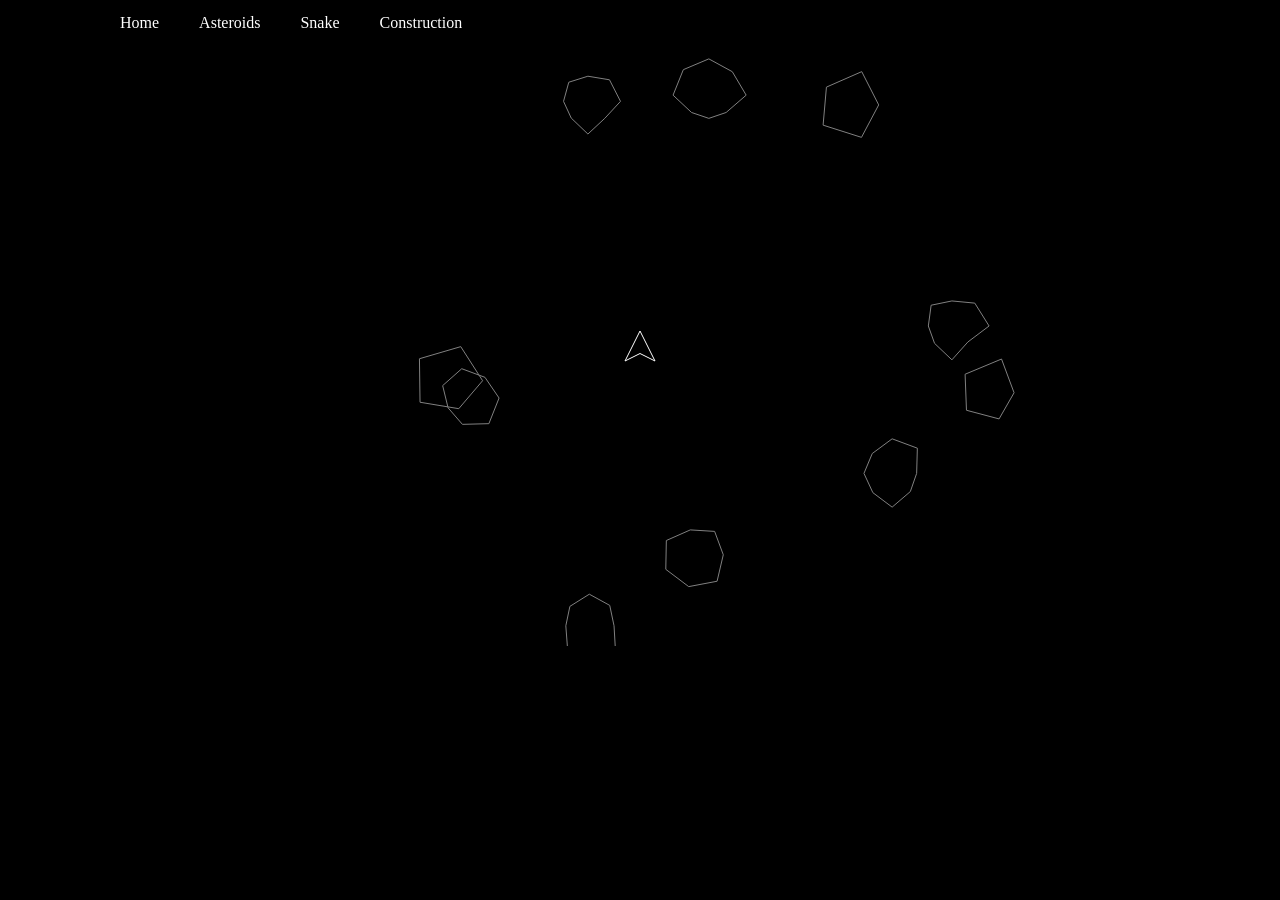
==== asteroids.html @ 32227c2a "New look for the website" ====
<!DOCTYPE html>
<html lang="en">
<head>
    <meta charset="UTF-8">
    <meta name="viewport" content="width=device-width, initial-scale=1.0">
    <title>Asteroids Game</title>
    <style>
        canvas {
            display: block;
            margin: 0 auto;
            background: black;
        }
        body {
            text-align: center;
            color: white;
            background: black;
        }
    </style>
    <link rel="stylesheet" href="style.css">
</head>
<body>
    <div class="navbar">
      <a href="index.html" class="navbar-button">
        Home
      </a>
      <a href="asteroids.html" class="navbar-button">
        Asteroids
      </a>
      <a href="snake.html" class="navbar-button">
        Snake
      </a>
      <a href="construction.html" class="navbar-button">
        Construction
      </a>
    </div>
    <canvas id="gameCanvas" width="800" height="600"></canvas>
    <script>
        const canvas = document.getElementById("gameCanvas");
        const context = canvas.getContext("2d");

        // Colors
        const WHITE = "white";
        const GREY = "grey";

        // Screen dimensions
        const SCREEN_WIDTH = 800;
        const SCREEN_HEIGHT = 600;

        // Initialize variables
        const keys = {};
        let player, projectiles, asteroids, gameOver, gameWon;

        document.addEventListener("keydown", (event) => {
            keys[event.key] = true;
            if (event.key === " " && (gameOver || gameWon)) {
                resetGame();
            }
        });

        document.addEventListener("keyup", (event) => {
            keys[event.key] = false;
        });

        class Player {
            constructor() {
                this.width = 30;
                this.height = 30;
                this.x = SCREEN_WIDTH / 2;
                this.y = SCREEN_HEIGHT / 2;
                this.angle = 0;
                this.speed = 0.1;
                this.velocityX = 0;
                this.velocityY = 0;
                this.shootDelay = 200;  // Time between shots in milliseconds
                this.lastShotTime = performance.now();
            }

            draw() {
                context.save();
                context.translate(this.x, this.y);
                context.rotate((this.angle) * Math.PI / 180);
                context.beginPath();
                context.moveTo(0, -this.height / 2);
                context.lineTo(-this.width / 2, this.height / 2);
                context.lineTo(0, this.height / 4);
                context.lineTo(this.width / 2, this.height / 2);
                context.closePath();
                context.strokeStyle = WHITE;
                context.stroke();
                context.restore();
            }

            update() {
                if (keys["ArrowLeft"]) {
                    this.angle -= 5;
                }
                if (keys["ArrowRight"]) {
                    this.angle += 5;
                }
                if (keys["ArrowUp"]) {
                    this.velocityX += this.speed * Math.cos((this.angle - 90) * Math.PI / 180);
                    this.velocityY += this.speed * Math.sin((this.angle - 90) * Math.PI / 180);
                }

                this.x += this.velocityX;
                this.y += this.velocityY;

                // Screen wrap-around
                if (this.x < 0) this.x = SCREEN_WIDTH;
                if (this.x > SCREEN_WIDTH) this.x = 0;
                if (this.y < 0) this.y = SCREEN_HEIGHT;
                if (this.y > SCREEN_HEIGHT) this.y = 0;

                // Continuous shooting
                if (keys[" "]) {
                    this.shoot();
                }
            }

            shoot() {
                const currentTime = performance.now();
                if (currentTime - this.lastShotTime > this.shootDelay) {
                    const projectile = new Projectile(this.x, this.y, this.angle - 90);
                    projectiles.push(projectile);
                    this.lastShotTime = currentTime;
                }
            }
        }

        class Projectile {
            constructor(x, y, angle) {
                this.x = x;
                this.y = y;
                this.angle = angle;
                this.speed = 10;
            }

            draw() {
                context.save();
                context.translate(this.x, this.y);
                context.rotate(this.angle * Math.PI / 180);
                context.beginPath();
                context.moveTo(-5, 0);
                context.lineTo(5, 0);
                context.strokeStyle = WHITE;
                context.stroke();
                context.restore();
            }

            update() {
                this.x += this.speed * Math.cos(this.angle * Math.PI / 180);
                this.y += this.speed * Math.sin(this.angle * Math.PI / 180);

                // Remove projectile if it goes off screen
                if (this.x < 0 || this.x > SCREEN_WIDTH || this.y < 0 || this.y > SCREEN_HEIGHT) {
                    const index = projectiles.indexOf(this);
                    if (index > -1) {
                        projectiles.splice(index, 1);
                    }
                }
            }
        }

        class Asteroid {
            constructor(x = null, y = null, size = 75) {
                this.size = size;
                this.x = x !== null ? x : Math.random() * SCREEN_WIDTH;
                this.y = y !== null ? y : Math.random() * SCREEN_HEIGHT;
                this.speed = Math.random() * 3 + 1;
                this.direction = Math.random() * 360;
                this.vertices = Math.floor(Math.random() * 4) + 5;
                this.points = this.generatePoints();
            }

            generatePoints() {
                const angleStep = 360 / this.vertices;
                const points = [];
                for (let i = 0; i < this.vertices; i++) {
                    const angle = i * angleStep * Math.PI / 180;
                    const radius = Math.random() * (this.size * 0.5 - this.size * 0.3) + this.size * 0.3;
                    const x = this.size / 2 + radius * Math.cos(angle);
                    const y = this.size / 2 + radius * Math.sin(angle);
                    points.push({ x, y });
                }
                return points;
            }

            draw() {
                context.save();
                context.translate(this.x, this.y);
                context.beginPath();
                context.moveTo(this.points[0].x, this.points[0].y);
                for (const point of this.points) {
                    context.lineTo(point.x, point.y);
                }
                context.closePath();
                context.strokeStyle = GREY;
                context.stroke();
                context.restore();
            }

            update() {
                this.x += this.speed * Math.cos(this.direction * Math.PI / 180);
                this.y -= this.speed * Math.sin(this.direction * Math.PI / 180);

                // Screen wrap-around
                if (this.x < 0) this.x = SCREEN_WIDTH;
                if (this.x > SCREEN_WIDTH) this.x = 0;
                if (this.y < 0) this.y = SCREEN_HEIGHT;
                if (this.y > SCREEN_HEIGHT) this.y = 0;
            }

            split() {
                if (this.size > 18.75) {  // Minimum size to split (25% of 75)
                    return [new Asteroid(this.x, this.y, this.size / 2), new Asteroid(this.x, this.y, this.size / 2)];
                } else {
                    return [];
                }
            }
        }

        function resetGame() {
            player = new Player();
            projectiles = [];
            asteroids = Array.from({ length: 10 }, () => new Asteroid());
            gameOver = false;
            gameWon = false;
        }

        function update() {
            context.clearRect(0, 0, SCREEN_WIDTH, SCREEN_HEIGHT);

            if (!gameOver && !gameWon) {
                player.update();
                for (const projectile of projectiles) {
                    projectile.update();
                }
                for (const asteroid of asteroids) {
                    asteroid.update();
                }

                // Check for collisions
                for (const asteroid of asteroids) {
                    const distance = Math.hypot(player.x - asteroid.x, player.y - asteroid.y);
                    if (distance < asteroid.size / 2) {
                        gameOver = true;
                    }
                }

                // Check for projectile-asteroid collisions
                for (const projectile of projectiles) {
                    for (const asteroid of asteroids) {
                        const distance = Math.hypot(projectile.x - asteroid.x, projectile.y - asteroid.y);
                        if (distance < asteroid.size / 2) {
                            const indexAsteroid = asteroids.indexOf(asteroid);
                            if (indexAsteroid > -1) {
                                asteroids.splice(indexAsteroid, 1);
                                const splitAsteroids = asteroid.split();
                                asteroids.push(...splitAsteroids);
                            }
                            const indexProjectile = projectiles.indexOf(projectile);
                            if (indexProjectile > -1) {
                                projectiles.splice(indexProjectile, 1);
                            }
                        }
                    }
                }

                // Check if all asteroids are cleared
                if (asteroids.length === 0) {
                    gameWon = true;
                }
            }

            // Draw everything
            player.draw();
            for (const projectile of projectiles) {
                projectile.draw();
            }
            for (const asteroid of asteroids) {
                asteroid.draw();
            }

            if (gameOver) {
                context.font = "72px Arial";
                context.fillStyle = WHITE;
                context.fillText("GAME OVER", SCREEN_WIDTH / 2 - 200, SCREEN_HEIGHT / 2);
                context.font = "36px Arial";
                context.fillText("(Press spacebar for new game)", SCREEN_WIDTH / 2 - 200, SCREEN_HEIGHT / 2 + 50);
            } else if (gameWon) {
                context.font = "72px Arial";
                context.fillStyle = WHITE;
                context.fillText("YOU WON!", SCREEN_WIDTH / 2 - 150, SCREEN_HEIGHT / 2);
                context.font = "36px Arial";
                context.fillText("(Press spacebar for new game)", SCREEN_WIDTH / 2 - 200, SCREEN_HEIGHT / 2 + 50);
            }

            requestAnimationFrame(update);
        }

        resetGame();
        update();
    </script>
</body>
</html>
---- style.css ----
body {
 margin: 0
}

a {
  line-height: 25px;
  border-bottom: 1px solid transparent;
}

a, a:visited, a:hover, a:active {
  color: inherit;
  text-decoration: none;
}

a:hover {
  border-bottom: 1px solid currentColor;
  text-decoration: none;
}

.navbar {
  padding: 10px 100px;
  display: flex;
  justify-content: flex-start;
  z-index: 9999;
}

.home .navbar {
  position: absolute;
}

.navbar-button {
  margin: 0 20px;
}

.centered {
  display: flex;
  flex-direction: column;
  justify-content: center;
  translate: 0 50%;
}

.home {
  background-color: #12110f;
  color: #ffffe8;
  font-family: 'Raleway', sans-serif;
  height: 100vh;
}

.home:before {
  display: flex;
  justify-content: center;
  content: url(background.jpg);
  position: absolute;
  width: 100%;
  height: 100vh;
  overflow: hidden;
}

.title {
  font-family: 'Great Vibes', cursive;
  font-size: 120px;
  text-align: center;
  white-space: nowrap;
  /* text-shadow: 20px 10px 10px #000; */
}

.soontm {
  font-size: 40px;
  padding: 20px 100px;
  text-align: center;
}

.footer {
}

.shop {
  display: flex;
  flex-direction: column;
  justify-content: space-between;
  background-color: lightgrey;
  color: #0000000;
  font-family: 'Raleway', sans-serif;
  height: 100vh;
  overflow: hidden;
}

.shop-title {
  font-family: 'Great Vibes', cursive;
  font-size: 120px;
  /* padding: 30px 0; */
  text-align: center;
  white-space: nowrap;
}

.shop .centered {
  display: flex;
  flex-direction: row;
  flex-wrap: wrap;
  justify-content: center;
  translate: 0;
  height: 1080px;
  overflow: hidden;
}

.shop .product {
  display: flex;
  justify-content: center;
  flex-direction: column;
  margin: 20px;
  width: 250px;
  height: 500px;
  overflow: hidden;
}

.shop .product:hover {
  border-bottom: 1px solid currentColor;
  text-decoration: none;
}

.shop .product-image {
  display: flex;
  justify-content: center;
  overflow: hidden;
}

.shop .product-description {
  height: 50px;
  margin-top: 20px;
  text-align: center;
}

.shop .footer {
  height: 350px;
  padding: 0 100px;
}

.shop .footer .footer-title {
  font-size: 40px;
}

.shop .footer .footer-description {
  margin-top: 10px;
}

.blog {
  background-color: #f9f7f4;
  color: #000000;
  font-family: 'Raleway', sans-serif;
  height: 100vh;
  overflow: hidden;
}

.blog .centered {
  margin-top: 50px;
  translate: 0;
}

.blog .container {
  display: flex;
  flex-direction: column;
  justify-content: space-between;
  padding: 0 100px;
}

.blog .container .post {
  padding: 50px;
  margin-bottom: 20px;
  box-shadow: 0 1px 10px 0 rgb(0 0 0 / 15%);
}

.construction {
  background-color: orange;
  color: #000000;
  font-family: 'Raleway', sans-serif;
  height: 100vh;
  overflow: hidden;
}

.construction .centered {
  display: flex;
  justify-content: center;
  align-items: center;
  height: 100%;
  translate: 0;
  position: relative;
}

.construction .centered .info {
  display: flex;
  justify-content: center;
  align-items: center;
  position: absolute;
  top: 0;
  left: 0;
  width: 100%;
  height: 100%;
}

.construction .centered .info .info-container {
  display: flex;
  justify-content: center;
  align-items: center;
  text-align: center;
  background-color: orange;
  font-weight: bold;
  font-size: 100px;
  width: 920px;
  height: 560px;

}

.construction .centered .container {
  background-color: orange;
  width: 1080px;
  height: 720px;
  overflow: hidden;
  box-shadow: 0 1px 10px 0 rgb(0 0 0 / 15%);
}

.construction .centered .container .bar {
  height: 100px;
  width: 9999px;
  margin-bottom: 150px;
  background-color: #000000;
  transform: rotate(-45deg);
  translate: -50% 0;
}

@media screen and (max-width: 800px) {
  .title {
    font-size: 80px;
  }

  .soontm {
    font-size: 20px;
    padding: 100px;
  }
}

@media screen and (max-width: 768px) {
  .shop .centered {
    height: 1080px;
  }
}
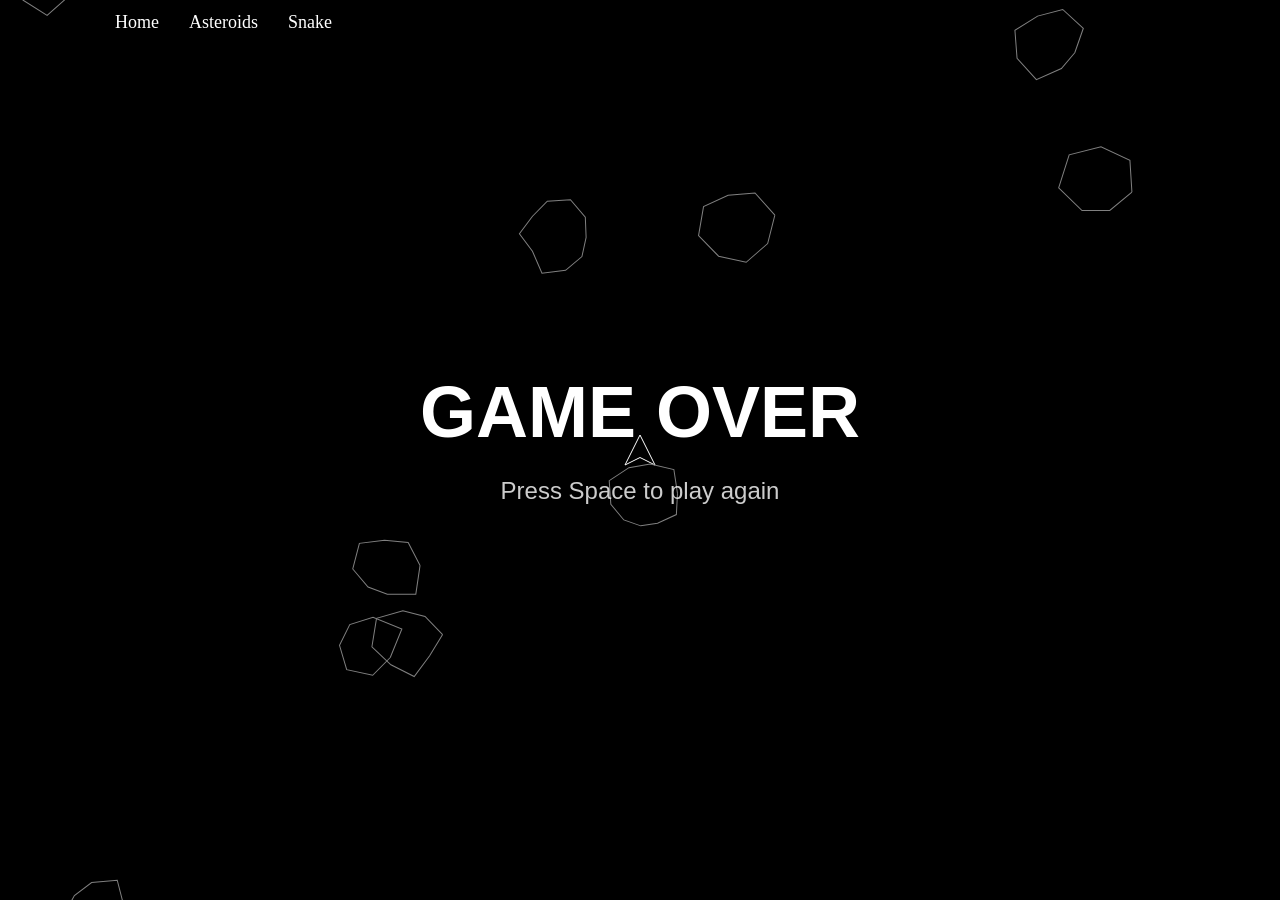
==== commit 7e79b5c5: "New home page and fixed issues with asteroids game speed" ====
--- a/asteroids.html
+++ b/asteroids.html
@@ -1,305 +1,318 @@
 <!DOCTYPE html>
 <html lang="en">
 <head>
-    <meta charset="UTF-8">
-    <meta name="viewport" content="width=device-width, initial-scale=1.0">
-    <title>Asteroids Game</title>
-    <style>
-        canvas {
-            display: block;
-            margin: 0 auto;
-            background: black;
-        }
-        body {
-            text-align: center;
-            color: white;
-            background: black;
-        }
-    </style>
-    <link rel="stylesheet" href="style.css">
+  <meta charset="UTF-8" />
+  <meta name="viewport" content="width=device-width, initial-scale=1.0"/>
+  <title>Asteroids Game</title>
+  <style>
+    html, body {
+      margin: 0;
+      padding: 0;
+      background: black;
+      color: white;
+      overflow: hidden;
+      height: 100%;
+      width: 100%;
+    }
+
+    /* ✅ Simple text links for navbar */
+    .navbar {
+      position: absolute;
+      padding: 10px 100px;
+      width: 100%;
+      z-index: 10;
+    }
+    .navbar a {
+      color: white;
+      text-decoration: none;
+      margin: 0 15px;
+      font-size: 18px;
+    }
+    .navbar a:hover {
+      text-decoration: underline;
+    }
+
+    /* ✅ Canvas fills full screen */
+    canvas {
+      display: block;
+      position: absolute;
+      top: 0;
+      left: 0;
+      width: 100vw;
+      height: 100vh;
+      background: black;
+    }
+
+    /* ✅ Overlay for win/lose messages */
+    .overlay {
+      position: absolute;
+      inset: 0;
+      display: flex;
+      flex-direction: column;
+      align-items: center;
+      justify-content: center;
+      pointer-events: none;
+      text-align: center;
+      color: white;
+      font-family: Arial, sans-serif;
+      z-index: 5;
+    }
+    .overlay h1 {
+      font-size: 72px;
+      margin: 0;
+    }
+    .overlay p {
+      font-size: 24px;
+      opacity: 0.8;
+    }
+  </style>
+  <link rel="stylesheet" href="style.css">
 </head>
 <body>
-    <div class="navbar">
-      <a href="index.html" class="navbar-button">
-        Home
-      </a>
-      <a href="asteroids.html" class="navbar-button">
-        Asteroids
-      </a>
-      <a href="snake.html" class="navbar-button">
-        Snake
-      </a>
-      <a href="construction.html" class="navbar-button">
-        Construction
-      </a>
-    </div>
-    <canvas id="gameCanvas" width="800" height="600"></canvas>
-    <script>
-        const canvas = document.getElementById("gameCanvas");
-        const context = canvas.getContext("2d");
-
-        // Colors
-        const WHITE = "white";
-        const GREY = "grey";
-
-        // Screen dimensions
-        const SCREEN_WIDTH = 800;
-        const SCREEN_HEIGHT = 600;
-
-        // Initialize variables
-        const keys = {};
-        let player, projectiles, asteroids, gameOver, gameWon;
-
-        document.addEventListener("keydown", (event) => {
-            keys[event.key] = true;
-            if (event.key === " " && (gameOver || gameWon)) {
-                resetGame();
+  <div class="navbar">
+    <a href="index.html">Home</a>
+    <a href="asteroids.html">Asteroids</a>
+    <a href="snake.html">Snake</a>
+  </div>
+
+  <canvas id="gameCanvas"></canvas>
+  <div class="overlay" id="overlay"></div>
+
+  <script>
+    const canvas = document.getElementById("gameCanvas");
+    const ctx = canvas.getContext("2d");
+    const overlay = document.getElementById("overlay");
+
+    const keys = {};
+    document.addEventListener("keydown", (e) => {
+      keys[e.key] = true;
+      if ((e.key === " " || e.code === "Space") && (gameOver || gameWon)) resetGame();
+      if (["ArrowUp","ArrowDown","ArrowLeft","ArrowRight"," "].includes(e.key)) e.preventDefault();
+    });
+    document.addEventListener("keyup", (e) => keys[e.key] = false);
+
+    let SCREEN_WIDTH = window.innerWidth;
+    let SCREEN_HEIGHT = window.innerHeight;
+
+    function resizeCanvas() {
+      SCREEN_WIDTH = window.innerWidth;
+      SCREEN_HEIGHT = window.innerHeight;
+      canvas.width = SCREEN_WIDTH;
+      canvas.height = SCREEN_HEIGHT;
+    }
+    window.addEventListener("resize", resizeCanvas);
+    resizeCanvas();
+
+    const WHITE = "white";
+    const GREY = "grey";
+    const toRad = d => d * Math.PI / 180;
+    const dist = (x1,y1,x2,y2)=>Math.hypot(x2-x1,y2-y1);
+
+    let player, projectiles, asteroids, gameOver, gameWon, lastTime = 0;
+
+    class Player {
+      constructor() {
+        this.x = SCREEN_WIDTH/2;
+        this.y = SCREEN_HEIGHT/2;
+        this.angle = 0;
+        this.vx = 0;
+        this.vy = 0;
+        this.turnSpeed = 240;
+        this.thrust = 200;
+        this.radius = 12;
+        this.width = 30;
+        this.height = 30;
+        this.shootDelay = 0.18;
+        this.timeSinceLastShot = 0;
+      }
+
+      update(dt) {
+        if (keys["ArrowLeft"]) this.angle -= this.turnSpeed * dt;
+        if (keys["ArrowRight"]) this.angle += this.turnSpeed * dt;
+
+        if (keys["ArrowUp"]) {
+          const r = toRad(this.angle - 90);
+          this.vx += Math.cos(r) * this.thrust * dt;
+          this.vy += Math.sin(r) * this.thrust * dt;
+        }
+
+        this.x += this.vx * dt;
+        this.y += this.vy * dt;
+
+        // Wrap around screen edges
+        if (this.x < -this.radius) this.x = SCREEN_WIDTH + this.radius;
+        if (this.x > SCREEN_WIDTH + this.radius) this.x = -this.radius;
+        if (this.y < -this.radius) this.y = SCREEN_HEIGHT + this.radius;
+        if (this.y > SCREEN_HEIGHT + this.radius) this.y = -this.radius;
+
+        this.timeSinceLastShot += dt;
+        if (keys[" "]) this.shoot();
+      }
+
+      shoot() {
+        if (this.timeSinceLastShot >= this.shootDelay) {
+          const r = toRad(this.angle - 90);
+          projectiles.push(new Projectile(this.x, this.y, r));
+          this.timeSinceLastShot = 0;
+        }
+      }
+
+      draw() {
+        ctx.save();
+        ctx.translate(this.x, this.y);
+        ctx.rotate(toRad(this.angle));
+        ctx.beginPath();
+        ctx.moveTo(0, -this.height / 2);
+        ctx.lineTo(-this.width / 2, this.height / 2);
+        ctx.lineTo(0, this.height / 4);
+        ctx.lineTo(this.width / 2, this.height / 2);
+        ctx.closePath();
+        ctx.strokeStyle = WHITE;
+        ctx.stroke();
+        ctx.restore();
+      }
+    }
+
+    class Projectile {
+      constructor(x,y,angle) {
+        this.x = x; this.y = y; this.angle = angle;
+        this.speed = 560;
+        this.r = 3;
+        this.life = 1.2;
+      }
+      update(dt) {
+        this.x += Math.cos(this.angle) * this.speed * dt;
+        this.y += Math.sin(this.angle) * this.speed * dt;
+        this.life -= dt;
+        if (this.life <= 0) this.dead = true;
+        if (this.x < -10 || this.x > SCREEN_WIDTH+10 || this.y < -10 || this.y > SCREEN_HEIGHT+10) this.dead = true;
+      }
+      draw() {
+        ctx.beginPath();
+        ctx.arc(this.x, this.y, this.r, 0, Math.PI*2);
+        ctx.strokeStyle = WHITE;
+        ctx.stroke();
+      }
+    }
+
+    class Asteroid {
+      constructor(x=null, y=null, size=75) {
+        this.x = x ?? Math.random()*SCREEN_WIDTH;
+        this.y = y ?? Math.random()*SCREEN_HEIGHT;
+        this.size = size;
+        this.radius = size*0.5;
+        const dir = Math.random()*Math.PI*2;
+        const speed = 40 + Math.random()*70;
+        this.vx = Math.cos(dir)*speed;
+        this.vy = Math.sin(dir)*speed;
+        this.vertices = 6 + Math.floor(Math.random()*5);
+        this.points = this.makePoints();
+        this.rotation = 0;
+        this.rotSpeed = (Math.random()-0.5)*1.2;
+      }
+      makePoints() {
+        const pts=[];
+        for(let i=0;i<this.vertices;i++){
+          const t = (i/this.vertices)*Math.PI*2;
+          const r = this.radius*(0.7+Math.random()*0.4);
+          pts.push({x:Math.cos(t)*r,y:Math.sin(t)*r});
+        }
+        pts.push(pts[0]);
+        return pts;
+      }
+      update(dt){
+        this.x+=this.vx*dt;
+        this.y+=this.vy*dt;
+        this.rotation+=this.rotSpeed*dt;
+        if (this.x < -this.radius) this.x = SCREEN_WIDTH + this.radius;
+        if (this.x > SCREEN_WIDTH + this.radius) this.x = -this.radius;
+        if (this.y < -this.radius) this.y = SCREEN_HEIGHT + this.radius;
+        if (this.y > SCREEN_HEIGHT + this.radius) this.y = -this.radius;
+      }
+      draw(){
+        ctx.save();
+        ctx.translate(this.x,this.y);
+        ctx.rotate(this.rotation);
+        ctx.beginPath();
+        ctx.moveTo(this.points[0].x,this.points[0].y);
+        for(const p of this.points) ctx.lineTo(p.x,p.y);
+        ctx.strokeStyle = GREY;
+        ctx.stroke();
+        ctx.restore();
+      }
+      split(){
+        if(this.size>22){
+          return [
+            new Asteroid(this.x,this.y,this.size*0.55),
+            new Asteroid(this.x,this.y,this.size*0.55)
+          ];
+        }
+        return [];
+      }
+    }
+
+    function resetGame(){
+      player = new Player();
+      projectiles = [];
+      asteroids = Array.from({length:10}, ()=>new Asteroid());
+      gameOver = false; gameWon = false;
+      overlay.innerHTML = "";
+      lastTime = 0;
+    }
+
+    function update(ts){
+      if(!lastTime) lastTime=ts;
+      const dt = Math.min((ts-lastTime)/1000,0.05);
+      lastTime=ts;
+
+      if(!gameOver && !gameWon){
+        player.update(dt);
+        for(const p of projectiles)p.update(dt);
+        for(const a of asteroids)a.update(dt);
+
+        for(const a of asteroids){
+          if(dist(player.x,player.y,a.x,a.y)<player.radius+a.radius){
+            gameOver=true;
+          }
+        }
+
+        outer: for(let i=projectiles.length-1;i>=0;i--){
+          const p=projectiles[i];
+          for(let j=asteroids.length-1;j>=0;j--){
+            const a=asteroids[j];
+            if(dist(p.x,p.y,a.x,a.y)<p.r+a.radius){
+              asteroids.splice(j,1);
+              projectiles.splice(i,1);
+              const kids=a.split();
+              asteroids.push(...kids);
+              continue outer;
             }
-        });
-
-        document.addEventListener("keyup", (event) => {
-            keys[event.key] = false;
-        });
-
-        class Player {
-            constructor() {
-                this.width = 30;
-                this.height = 30;
-                this.x = SCREEN_WIDTH / 2;
-                this.y = SCREEN_HEIGHT / 2;
-                this.angle = 0;
-                this.speed = 0.1;
-                this.velocityX = 0;
-                this.velocityY = 0;
-                this.shootDelay = 200;  // Time between shots in milliseconds
-                this.lastShotTime = performance.now();
-            }
-
-            draw() {
-                context.save();
-                context.translate(this.x, this.y);
-                context.rotate((this.angle) * Math.PI / 180);
-                context.beginPath();
-                context.moveTo(0, -this.height / 2);
-                context.lineTo(-this.width / 2, this.height / 2);
-                context.lineTo(0, this.height / 4);
-                context.lineTo(this.width / 2, this.height / 2);
-                context.closePath();
-                context.strokeStyle = WHITE;
-                context.stroke();
-                context.restore();
-            }
-
-            update() {
-                if (keys["ArrowLeft"]) {
-                    this.angle -= 5;
-                }
-                if (keys["ArrowRight"]) {
-                    this.angle += 5;
-                }
-                if (keys["ArrowUp"]) {
-                    this.velocityX += this.speed * Math.cos((this.angle - 90) * Math.PI / 180);
-                    this.velocityY += this.speed * Math.sin((this.angle - 90) * Math.PI / 180);
-                }
-
-                this.x += this.velocityX;
-                this.y += this.velocityY;
-
-                // Screen wrap-around
-                if (this.x < 0) this.x = SCREEN_WIDTH;
-                if (this.x > SCREEN_WIDTH) this.x = 0;
-                if (this.y < 0) this.y = SCREEN_HEIGHT;
-                if (this.y > SCREEN_HEIGHT) this.y = 0;
-
-                // Continuous shooting
-                if (keys[" "]) {
-                    this.shoot();
-                }
-            }
-
-            shoot() {
-                const currentTime = performance.now();
-                if (currentTime - this.lastShotTime > this.shootDelay) {
-                    const projectile = new Projectile(this.x, this.y, this.angle - 90);
-                    projectiles.push(projectile);
-                    this.lastShotTime = currentTime;
-                }
-            }
-        }
-
-        class Projectile {
-            constructor(x, y, angle) {
-                this.x = x;
-                this.y = y;
-                this.angle = angle;
-                this.speed = 10;
-            }
-
-            draw() {
-                context.save();
-                context.translate(this.x, this.y);
-                context.rotate(this.angle * Math.PI / 180);
-                context.beginPath();
-                context.moveTo(-5, 0);
-                context.lineTo(5, 0);
-                context.strokeStyle = WHITE;
-                context.stroke();
-                context.restore();
-            }
-
-            update() {
-                this.x += this.speed * Math.cos(this.angle * Math.PI / 180);
-                this.y += this.speed * Math.sin(this.angle * Math.PI / 180);
-
-                // Remove projectile if it goes off screen
-                if (this.x < 0 || this.x > SCREEN_WIDTH || this.y < 0 || this.y > SCREEN_HEIGHT) {
-                    const index = projectiles.indexOf(this);
-                    if (index > -1) {
-                        projectiles.splice(index, 1);
-                    }
-                }
-            }
-        }
-
-        class Asteroid {
-            constructor(x = null, y = null, size = 75) {
-                this.size = size;
-                this.x = x !== null ? x : Math.random() * SCREEN_WIDTH;
-                this.y = y !== null ? y : Math.random() * SCREEN_HEIGHT;
-                this.speed = Math.random() * 3 + 1;
-                this.direction = Math.random() * 360;
-                this.vertices = Math.floor(Math.random() * 4) + 5;
-                this.points = this.generatePoints();
-            }
-
-            generatePoints() {
-                const angleStep = 360 / this.vertices;
-                const points = [];
-                for (let i = 0; i < this.vertices; i++) {
-                    const angle = i * angleStep * Math.PI / 180;
-                    const radius = Math.random() * (this.size * 0.5 - this.size * 0.3) + this.size * 0.3;
-                    const x = this.size / 2 + radius * Math.cos(angle);
-                    const y = this.size / 2 + radius * Math.sin(angle);
-                    points.push({ x, y });
-                }
-                return points;
-            }
-
-            draw() {
-                context.save();
-                context.translate(this.x, this.y);
-                context.beginPath();
-                context.moveTo(this.points[0].x, this.points[0].y);
-                for (const point of this.points) {
-                    context.lineTo(point.x, point.y);
-                }
-                context.closePath();
-                context.strokeStyle = GREY;
-                context.stroke();
-                context.restore();
-            }
-
-            update() {
-                this.x += this.speed * Math.cos(this.direction * Math.PI / 180);
-                this.y -= this.speed * Math.sin(this.direction * Math.PI / 180);
-
-                // Screen wrap-around
-                if (this.x < 0) this.x = SCREEN_WIDTH;
-                if (this.x > SCREEN_WIDTH) this.x = 0;
-                if (this.y < 0) this.y = SCREEN_HEIGHT;
-                if (this.y > SCREEN_HEIGHT) this.y = 0;
-            }
-
-            split() {
-                if (this.size > 18.75) {  // Minimum size to split (25% of 75)
-                    return [new Asteroid(this.x, this.y, this.size / 2), new Asteroid(this.x, this.y, this.size / 2)];
-                } else {
-                    return [];
-                }
-            }
-        }
-
-        function resetGame() {
-            player = new Player();
-            projectiles = [];
-            asteroids = Array.from({ length: 10 }, () => new Asteroid());
-            gameOver = false;
-            gameWon = false;
-        }
-
-        function update() {
-            context.clearRect(0, 0, SCREEN_WIDTH, SCREEN_HEIGHT);
-
-            if (!gameOver && !gameWon) {
-                player.update();
-                for (const projectile of projectiles) {
-                    projectile.update();
-                }
-                for (const asteroid of asteroids) {
-                    asteroid.update();
-                }
-
-                // Check for collisions
-                for (const asteroid of asteroids) {
-                    const distance = Math.hypot(player.x - asteroid.x, player.y - asteroid.y);
-                    if (distance < asteroid.size / 2) {
-                        gameOver = true;
-                    }
-                }
-
-                // Check for projectile-asteroid collisions
-                for (const projectile of projectiles) {
-                    for (const asteroid of asteroids) {
-                        const distance = Math.hypot(projectile.x - asteroid.x, projectile.y - asteroid.y);
-                        if (distance < asteroid.size / 2) {
-                            const indexAsteroid = asteroids.indexOf(asteroid);
-                            if (indexAsteroid > -1) {
-                                asteroids.splice(indexAsteroid, 1);
-                                const splitAsteroids = asteroid.split();
-                                asteroids.push(...splitAsteroids);
-                            }
-                            const indexProjectile = projectiles.indexOf(projectile);
-                            if (indexProjectile > -1) {
-                                projectiles.splice(indexProjectile, 1);
-                            }
-                        }
-                    }
-                }
-
-                // Check if all asteroids are cleared
-                if (asteroids.length === 0) {
-                    gameWon = true;
-                }
-            }
-
-            // Draw everything
-            player.draw();
-            for (const projectile of projectiles) {
-                projectile.draw();
-            }
-            for (const asteroid of asteroids) {
-                asteroid.draw();
-            }
-
-            if (gameOver) {
-                context.font = "72px Arial";
-                context.fillStyle = WHITE;
-                context.fillText("GAME OVER", SCREEN_WIDTH / 2 - 200, SCREEN_HEIGHT / 2);
-                context.font = "36px Arial";
-                context.fillText("(Press spacebar for new game)", SCREEN_WIDTH / 2 - 200, SCREEN_HEIGHT / 2 + 50);
-            } else if (gameWon) {
-                context.font = "72px Arial";
-                context.fillStyle = WHITE;
-                context.fillText("YOU WON!", SCREEN_WIDTH / 2 - 150, SCREEN_HEIGHT / 2);
-                context.font = "36px Arial";
-                context.fillText("(Press spacebar for new game)", SCREEN_WIDTH / 2 - 200, SCREEN_HEIGHT / 2 + 50);
-            }
-
-            requestAnimationFrame(update);
-        }
-
-        resetGame();
-        update();
-    </script>
+          }
+        }
+        projectiles=projectiles.filter(p=>!p.dead);
+        if(asteroids.length===0) gameWon=true;
+      }
+
+      ctx.clearRect(0,0,SCREEN_WIDTH,SCREEN_HEIGHT);
+      player.draw();
+      for(const p of projectiles)p.draw();
+      for(const a of asteroids)a.draw();
+
+      if(gameOver){
+        overlay.innerHTML = `
+          <h1>GAME OVER</h1>
+          <p>Press Space to play again</p>`;
+      } else if(gameWon){
+        overlay.innerHTML = `
+          <h1>YOU WON!</h1>
+          <p>Press Space to play again</p>`;
+      }
+
+      requestAnimationFrame(update);
+    }
+
+    resetGame();
+    requestAnimationFrame(update);
+  </script>
 </body>
 </html>
--- a/style.css
+++ b/style.css
@@ -17,6 +17,90 @@
   text-decoration: none;
 }
 
+:root {
+  --hex-w: 160px;
+  --hex-h: calc(var(--hex-w) * 0.866);
+  --gap: 12px;
+
+  --bg: #0b0f17;
+  --fg: #f5f5f7;
+  --tile: #1b1f2a;
+  --accent: #8a63ff;
+}
+
+.home {
+  margin: 0;
+  display: flex;
+  flex-direction: column;
+  align-items: center;
+  justify-content: center;
+  min-height: 100vh;
+  overflow-x: hidden;
+}
+
+h1 {
+  margin-bottom: 1em;
+  font-size: 2rem;
+  text-align: center;
+}
+
+.honeycomb-wrap {
+  position: relative;
+  width: 100%;
+  max-width: 1200px;
+  overflow: visible;
+}
+
+#honeycomb {
+  position: relative;
+  left: 50%;
+  transform: translateX(-50%);
+}
+
+.hex {
+  position: absolute;
+  width: var(--hex-w);
+  height: var(--hex-h);
+  clip-path: polygon(25% 0%, 75% 0%, 100% 50%, 75% 100%, 25% 100%, 0% 50%);
+  background: var(--tile);
+  background-size: cover;
+  background-position: center;
+  display: flex;
+  align-items: center;
+  justify-content: center;
+  overflow: hidden;
+  transition: transform 0.3s ease, background 0.3s ease;
+}
+
+.hex:hover {
+  transform: scale(1.05);
+  z-index: 2;
+}
+
+/* Overlay content */
+.hex a {
+  text-decoration: none;
+  color: #000000;
+  font-weight: 600;
+  text-align: center;
+  display: flex;
+  align-items: center;
+  justify-content: center;
+  width: 100%;
+  height: 100%;
+  background: #ffffe8;
+  transition: background 0.3s ease;
+}
+
+.hex:hover a {
+  background: rgba(0, 0, 0, 0);
+  color: transparent;
+}
+
+.hidden-list {
+  display: none;
+}
+
 .navbar {
   padding: 10px 100px;
   display: flex;
@@ -36,7 +120,7 @@
   display: flex;
   flex-direction: column;
   justify-content: center;
-  translate: 0 50%;
+  translate: 0 0;
 }
 
 .home {
@@ -67,6 +151,7 @@
 .soontm {
   font-size: 40px;
   padding: 20px 100px;
+  margin-bottom: 100px;
   text-align: center;
 }
 
@@ -242,3 +327,7 @@
     height: 1080px;
   }
 }
+
+@media (max-width: 800px) {
+  :root { --hex-w: 120px; }
+}
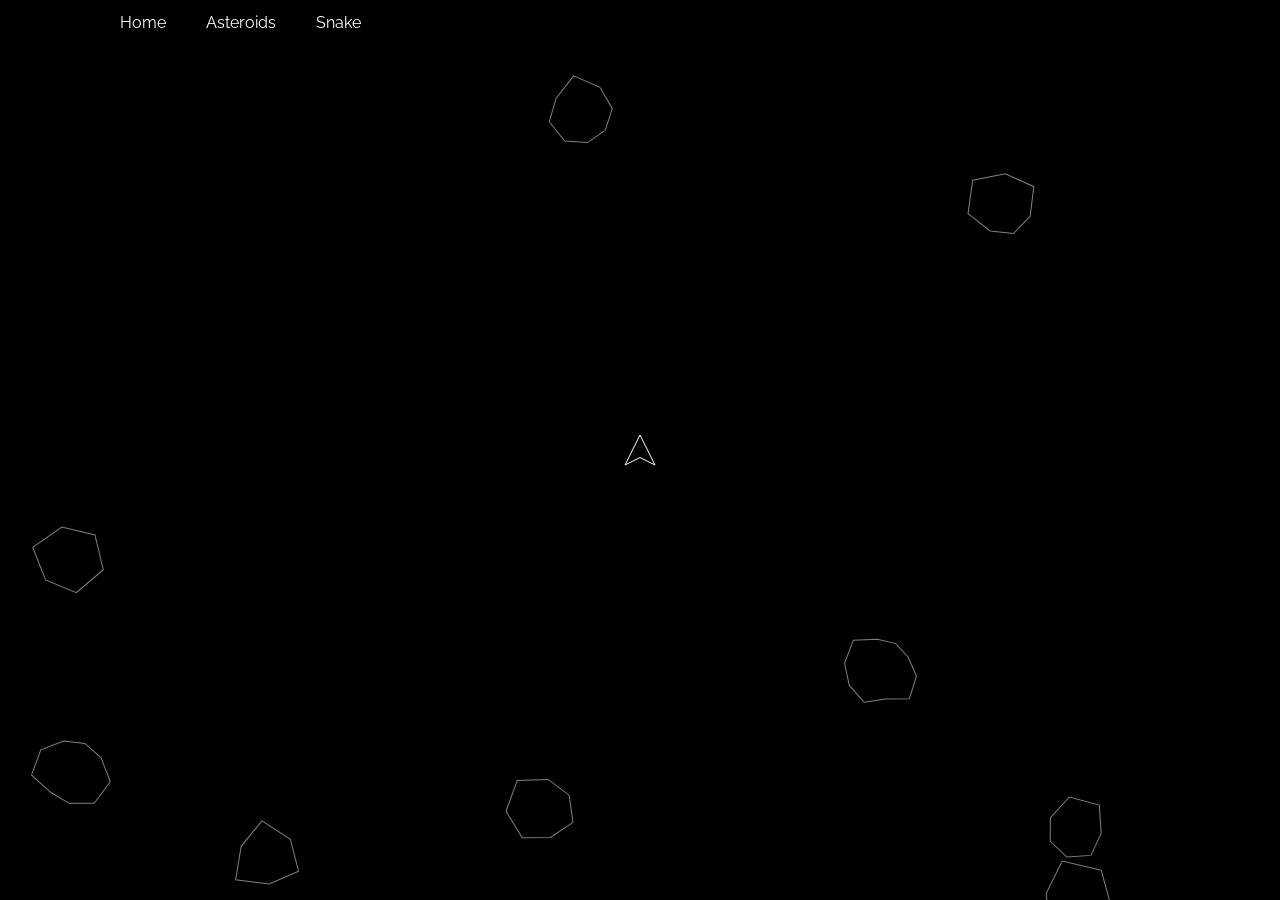
==== commit 7de4fa31: "added missing bits" ====
--- a/asteroids.html
+++ b/asteroids.html
@@ -25,8 +25,7 @@
     .navbar a {
       color: white;
       text-decoration: none;
-      margin: 0 15px;
-      font-size: 18px;
+      margin: 0 20px;
     }
     .navbar a:hover {
       text-decoration: underline;
@@ -66,6 +65,7 @@
       opacity: 0.8;
     }
   </style>
+  <link href="https://fonts.googleapis.com/css2?family=Great+Vibes&family=Raleway&display=swap" rel="stylesheet">
   <link rel="stylesheet" href="style.css">
 </head>
 <body>
--- a/style.css
+++ b/style.css
@@ -106,6 +106,7 @@
   display: flex;
   justify-content: flex-start;
   z-index: 9999;
+  font-family: 'Raleway', sans-serif;
 }
 
 .home .navbar {
@@ -131,8 +132,6 @@
 }
 
 .home:before {
-  display: flex;
-  justify-content: center;
   content: url(background.jpg);
   position: absolute;
   width: 100%;
@@ -312,19 +311,38 @@
 }
 
 @media screen and (max-width: 800px) {
+  .home:before {
+    display: block;
+  }
+
+  .navbar {
+    padding: 10px 10px;
+  }
+
   .title {
     font-size: 80px;
   }
 
   .soontm {
     font-size: 20px;
-    padding: 100px;
+    padding: 50px;
+    margin-bottom: 0;
+  }
+
+  .honeycomb-wrap {
+    position: unset;
+    max-width: 600px;
   }
 }
 
 @media screen and (max-width: 768px) {
-  .shop .centered {
-    height: 1080px;
+  .title {
+    font-size: 50px;
+  }
+
+  .honeycomb-wrap {
+    max-width: 300px;
+    margin: auto;
   }
 }
 
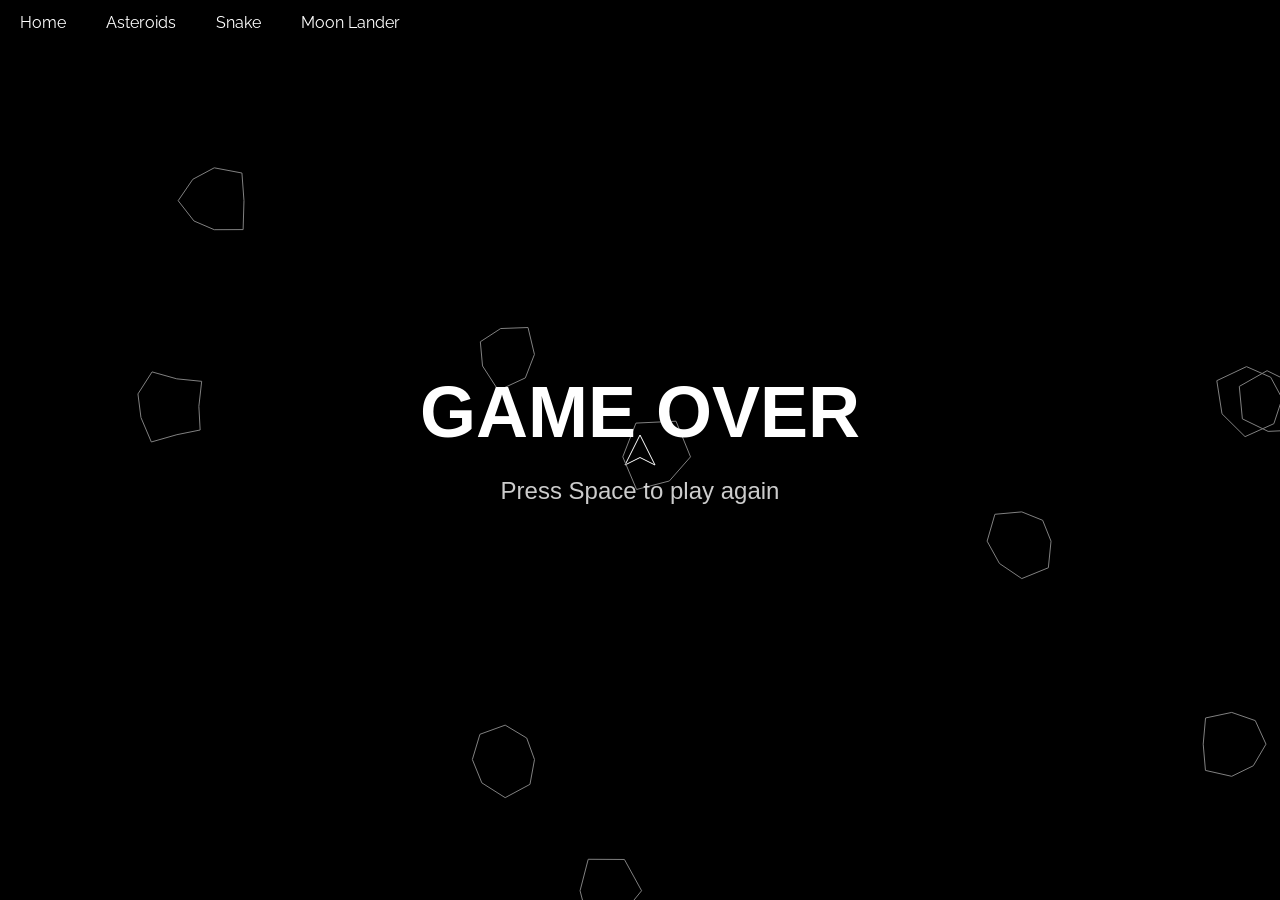
==== commit 00a8b8da: "added moon lander" ====
--- a/asteroids.html
+++ b/asteroids.html
@@ -70,9 +70,10 @@
 </head>
 <body>
   <div class="navbar">
-    <a href="index.html">Home</a>
-    <a href="asteroids.html">Asteroids</a>
-    <a href="snake.html">Snake</a>
+    <a href="index.html" class="navbar-button">Home</a>
+    <a href="asteroids.html" class="navbar-button">Asteroids</a>
+    <a href="snake.html" class="navbar-button">Snake</a>
+    <a href="moon lander.html" class="navbar-button">Moon Lander</a>
   </div>
 
   <canvas id="gameCanvas"></canvas>
--- a/style.css
+++ b/style.css
@@ -1,5 +1,5 @@
 body {
- margin: 0
+  margin: 0
 }
 
 a {
@@ -7,7 +7,10 @@
   border-bottom: 1px solid transparent;
 }
 
-a, a:visited, a:hover, a:active {
+a,
+a:visited,
+a:hover,
+a:active {
   color: inherit;
   text-decoration: none;
 }
@@ -102,7 +105,7 @@
 }
 
 .navbar {
-  padding: 10px 100px;
+  padding: 10px 0px;
   display: flex;
   justify-content: flex-start;
   z-index: 9999;
@@ -132,10 +135,11 @@
 }
 
 .home:before {
-  content: url(background.jpg);
-  position: absolute;
+  display: flex;
   width: 100%;
   height: 100vh;
+  position: absolute;
+  content: url(background.jpg);
   overflow: hidden;
 }
 
@@ -154,160 +158,11 @@
   text-align: center;
 }
 
-.footer {
-}
-
-.shop {
-  display: flex;
-  flex-direction: column;
-  justify-content: space-between;
-  background-color: lightgrey;
-  color: #0000000;
-  font-family: 'Raleway', sans-serif;
-  height: 100vh;
-  overflow: hidden;
-}
-
-.shop-title {
-  font-family: 'Great Vibes', cursive;
-  font-size: 120px;
-  /* padding: 30px 0; */
-  text-align: center;
-  white-space: nowrap;
-}
-
-.shop .centered {
-  display: flex;
-  flex-direction: row;
-  flex-wrap: wrap;
-  justify-content: center;
-  translate: 0;
-  height: 1080px;
-  overflow: hidden;
-}
-
-.shop .product {
-  display: flex;
-  justify-content: center;
-  flex-direction: column;
-  margin: 20px;
-  width: 250px;
-  height: 500px;
-  overflow: hidden;
-}
-
-.shop .product:hover {
-  border-bottom: 1px solid currentColor;
-  text-decoration: none;
-}
-
-.shop .product-image {
-  display: flex;
-  justify-content: center;
-  overflow: hidden;
-}
-
-.shop .product-description {
-  height: 50px;
-  margin-top: 20px;
-  text-align: center;
-}
-
-.shop .footer {
-  height: 350px;
-  padding: 0 100px;
-}
-
-.shop .footer .footer-title {
-  font-size: 40px;
-}
-
-.shop .footer .footer-description {
-  margin-top: 10px;
-}
-
-.blog {
-  background-color: #f9f7f4;
-  color: #000000;
-  font-family: 'Raleway', sans-serif;
-  height: 100vh;
-  overflow: hidden;
-}
-
-.blog .centered {
-  margin-top: 50px;
-  translate: 0;
-}
-
-.blog .container {
-  display: flex;
-  flex-direction: column;
-  justify-content: space-between;
-  padding: 0 100px;
-}
-
-.blog .container .post {
-  padding: 50px;
-  margin-bottom: 20px;
-  box-shadow: 0 1px 10px 0 rgb(0 0 0 / 15%);
-}
-
-.construction {
-  background-color: orange;
-  color: #000000;
-  font-family: 'Raleway', sans-serif;
-  height: 100vh;
-  overflow: hidden;
-}
-
-.construction .centered {
-  display: flex;
-  justify-content: center;
-  align-items: center;
-  height: 100%;
-  translate: 0;
-  position: relative;
-}
-
-.construction .centered .info {
-  display: flex;
-  justify-content: center;
-  align-items: center;
-  position: absolute;
-  top: 0;
-  left: 0;
-  width: 100%;
-  height: 100%;
-}
-
-.construction .centered .info .info-container {
-  display: flex;
-  justify-content: center;
-  align-items: center;
-  text-align: center;
-  background-color: orange;
-  font-weight: bold;
-  font-size: 100px;
-  width: 920px;
-  height: 560px;
-
-}
-
-.construction .centered .container {
-  background-color: orange;
-  width: 1080px;
-  height: 720px;
-  overflow: hidden;
-  box-shadow: 0 1px 10px 0 rgb(0 0 0 / 15%);
-}
-
-.construction .centered .container .bar {
-  height: 100px;
-  width: 9999px;
-  margin-bottom: 150px;
-  background-color: #000000;
-  transform: rotate(-45deg);
-  translate: -50% 0;
+.footer {}
+
+.moon-lander .navbar {
+  padding: 10px 0px;
+  color: #FFFFFF;
 }
 
 @media screen and (max-width: 800px) {
@@ -347,5 +202,7 @@
 }
 
 @media (max-width: 800px) {
-  :root { --hex-w: 120px; }
-}
+  :root {
+    --hex-w: 120px;
+  }
+}
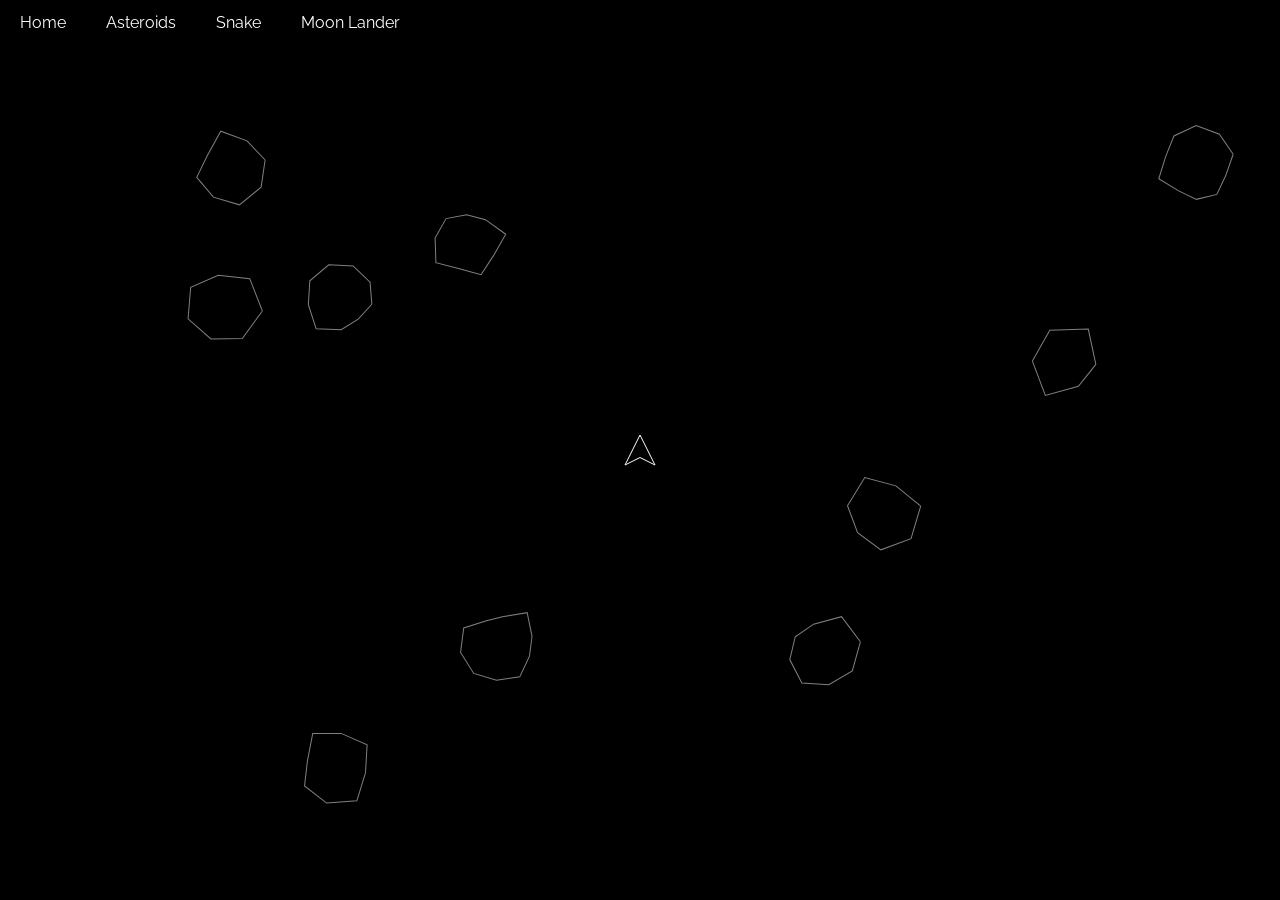
==== commit 50974ce9: "added background color to fit the image" ====
--- a/asteroids.html
+++ b/asteroids.html
@@ -3,7 +3,7 @@
 <head>
   <meta charset="UTF-8" />
   <meta name="viewport" content="width=device-width, initial-scale=1.0"/>
-  <title>Asteroids Game</title>
+  <title>Asteroids</title>
   <style>
     html, body {
       margin: 0;
--- a/style.css
+++ b/style.css
@@ -128,7 +128,7 @@
 }
 
 .home {
-  background-color: #12110f;
+  background-color: #282C35;
   color: #ffffe8;
   font-family: 'Raleway', sans-serif;
   height: 100vh;
@@ -168,6 +168,7 @@
 @media screen and (max-width: 800px) {
   .home:before {
     display: block;
+    opacity: 0.4;
   }
 
   .navbar {
